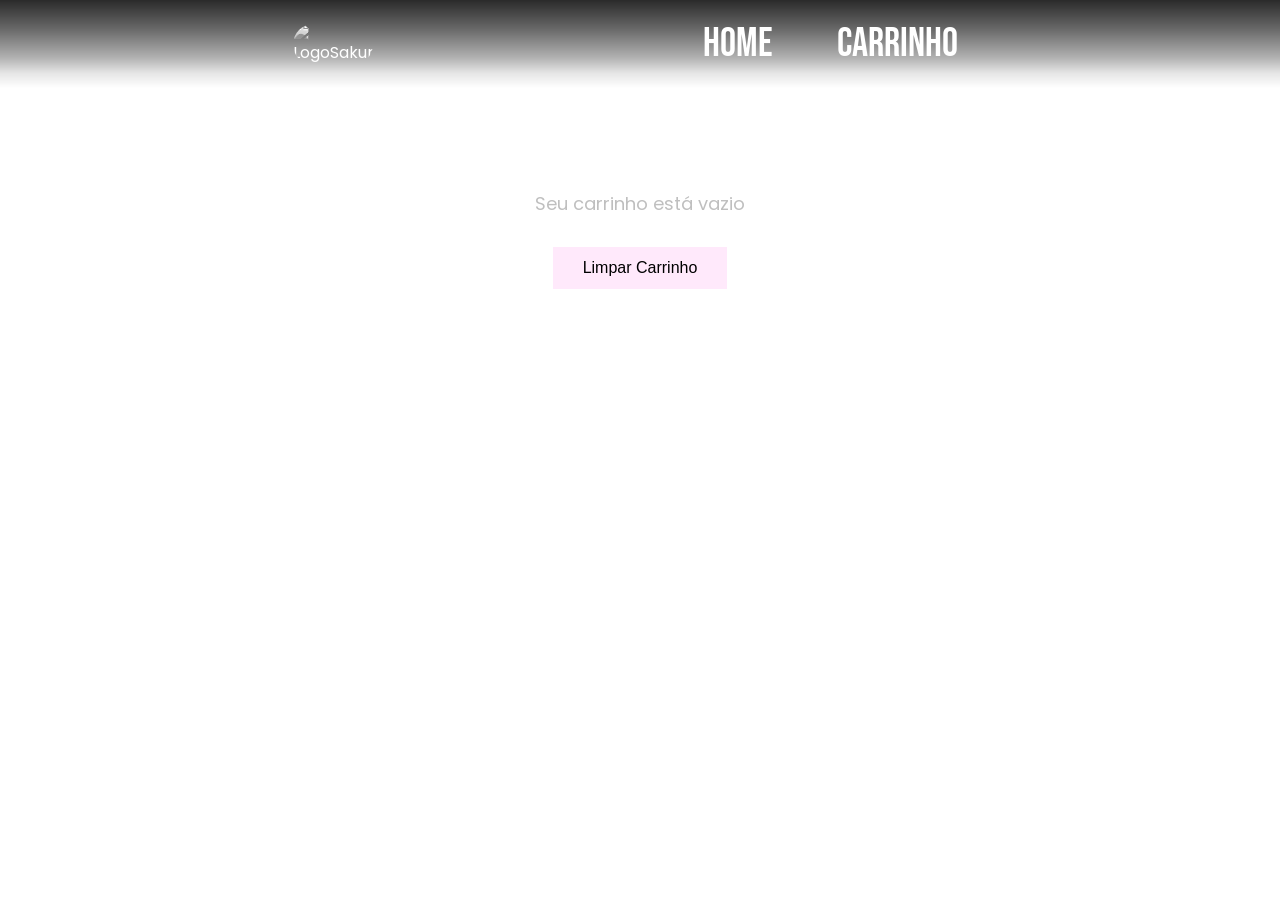
==== carrinho.html @ 20bee0be "New page, new JS functions, new footer Added a Footer on the main page; New function to use "Local " ====
<!doctype html>
<html lang="en">
  <head>
    <meta charset="UTF-8" />
    <meta name="viewport" content="width=device-width, initial-scale=1.0" />
    <title>Kasa Sakura</title>
    <link rel="stylesheet" href="style2.css" />
    <script defer src="script.js"></script>
    <link rel="preconnect" href="https://fonts.googleapis.com" />
    <link rel="preconnect" href="https://fonts.gstatic.com" crossorigin />
    <link
      href="https://fonts.googleapis.com/css2?family=Bebas+Neue&display=swap"
      rel="stylesheet"
    />
    <link
      href="https://fonts.googleapis.com/css2?family=Bebas+Neue&family=Poppins:wght@300;400;500&display=swap"
      rel="stylesheet"
    />
    <link
      rel="stylesheet"
      href="https://cdnjs.cloudflare.com/ajax/libs/font-awesome/6.0.0-beta3/css/all.min.css"
    />
  </head>
  <body>
    <header>
      <div class="Header">
        <div class="LogoSakura">
          <img
            class="LogoSakuraFoto"
            src="https://encrypted-tbn0.gstatic.com/images?q=tbn:ANd9GcSvSL7aoC_yYYG5NCF-y24rW3Nb-acRwiIwNg&s"
            alt="LogoSakura"
          />
        </div>

        <div>
          <nav>
            <a href="index.html">Home</a>
            <a href="carrinho.html">Carrinho</a>
          </nav>
        </div>
      </div>
    </header>

    <div class="main">
      <div id="lista"></div>

      <button onclick="limparCarrinho()">Limpar Carrinho</button>
    </div>
  </body>
</html>
---- style2.css ----
:root {
  --preto: #000;
  --branco: #fff;
  --cinza: #bfbfbf;
  --rosa: #fdd9ff;
  --rosa-claro: #ffe9fb;
}

* {
  padding: 0;
  margin: 0;
  box-sizing: border-box;
}

body {
  font-family: 'Poppins', sans-serif;
  background: var(--branco);
  color: white;
}

header {
  display: flex;
  justify-content: center;
  background-color: transparent;
  padding: 20px;
  position: fixed;
  top: 0;
  z-index: 10;
  width: 100%;
}

header::before {
  content: '';
  position: absolute;
  bottom: 0;
  left: 0;
  width: 100%;
  height: 150px;
  z-index: -10;
  background: linear-gradient(
    to bottom,
    rgba(0, 0, 0, 1) 0%,
    rgba(0, 0, 0, 0.95) 20%,
    rgba(0, 0, 0, 0.85) 40%,
    rgba(0, 0, 0, 0.6) 60%,
    rgba(0, 0, 0, 0.3) 80%,
    rgba(0, 0, 0, 0.1) 90%,
    rgba(0, 0, 0, 0) 100%
  );
}

.Header {
  display: flex;
  justify-content: space-around;
  align-items: center;
}

.Header div a {
  font-family: 'Bebas Neue', sans-serif;
  text-decoration: none;
  color: var(--branco);
  margin: 30px;
  font-size: 40px;
  transition: all 0.1s;
}

.Header div a:hover {
  transition: all 0.1s;
  color: var(--rosa);
}

.LogoSakura {
  display: flex;
  justify-content: space-between;
  gap: 20px;
  align-items: center;
  margin-right: 300px;
}

.LogoSakuraFoto {
  width: 80px;
  border-radius: 100px;
  filter: grayscale(100%);
  transition: all 0.2s;
}

.LogoSakuraFoto:hover {
  transition: all 0.2s;
  filter: grayscale(0%);
}

.main {
  margin-top: 120px;
  max-width: 900px;
  margin-left: auto;
  margin-right: auto;
  padding: 20px;
}

#lista {
  display: flex;
  flex-direction: column;
  gap: 20px;
}

.item-carrinho {
  background: #1e1e1e;
  padding: 20px;
  display: flex;
  flex-direction: column;
  gap: 10px;
  transition: 0.25s;
  box-shadow: 0 5px 15px rgba(0, 0, 0, 0.4);
}

.item-carrinho:hover {
  transform: translateY(-6px);
  box-shadow: 0 10px 25px rgba(0, 0, 0, 0.6);
}

.item-carrinho h3 {
  font-size: 22px;
  letter-spacing: 1px;
}

.item-carrinho p {
  font-size: 14px;
  color: var(--cinza);
}

.item-carrinho span {
  font-size: 18px;
  font-weight: bold;
  color: var(--rosa);
}

button {
  padding: 12px 30px;
  border: none;
  background: var(--rosa-claro);
  color: var(--preto);
  cursor: pointer;
  transition: 0.3s;
  font-weight: 500;
  font-size: 16px;
}

button:hover {
  background: var(--rosa);
  transform: scale(1.05);
}

button {
  display: block;
  margin: 30px auto;
}

.vazio {
  text-align: center;
  color: var(--cinza);
  margin-top: 50px;
  font-size: 18px;
}
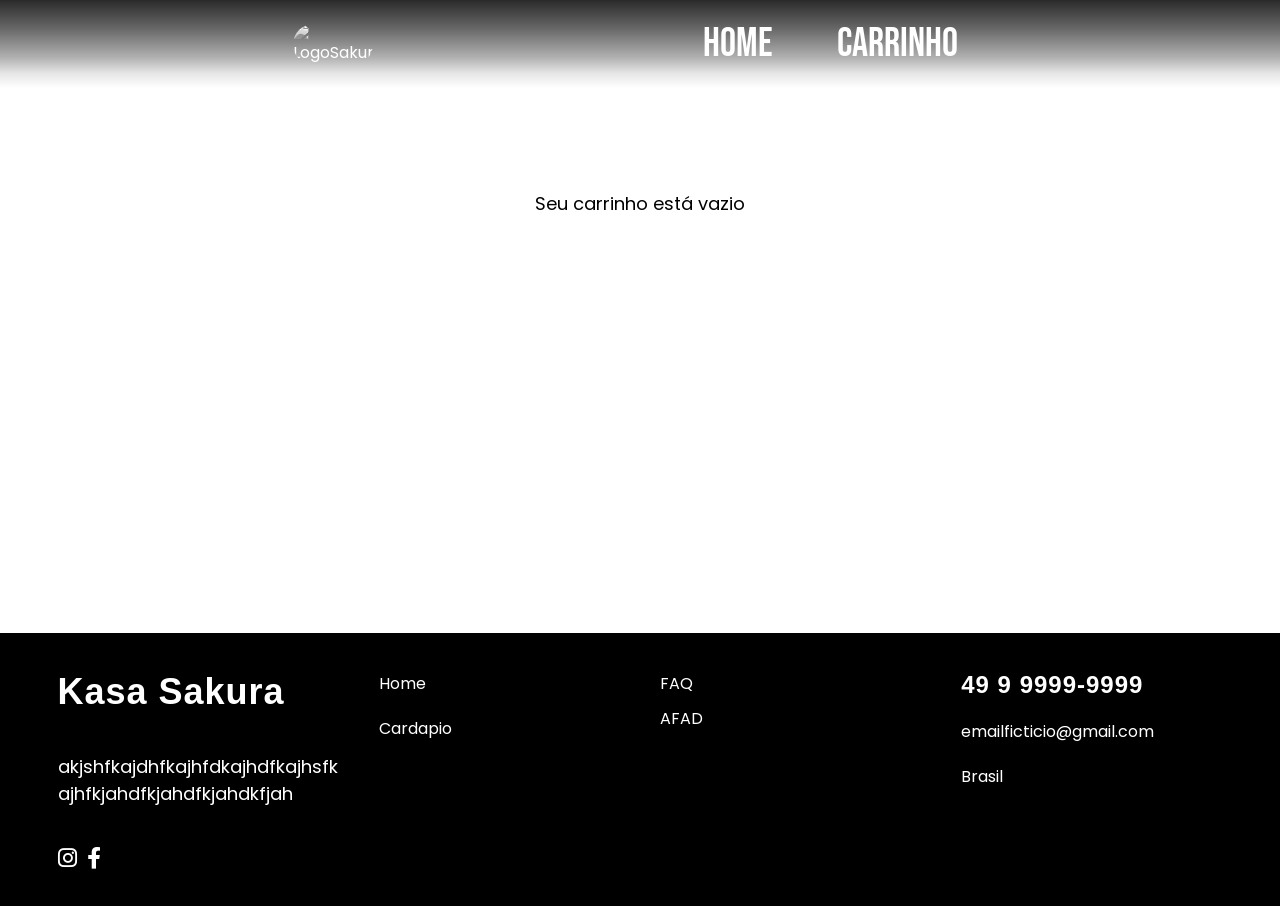
==== commit 3704f7b8: "Improve functions on JS for better performance Enhanced features and minor changes." ====
--- a/carrinho.html
+++ b/carrinho.html
@@ -43,8 +43,42 @@
 
     <div class="main">
       <div id="lista"></div>
+    </div>
 
-      <button onclick="limparCarrinho()">Limpar Carrinho</button>
-    </div>
+    <footer>
+      <div class="ContainerFooter">
+        <div class="KASASAKURA">
+          <h1>Kasa Sakura</h1>
+          <p>akjshfkajdhfkajhfdkajhdfkajhsfkajhfkjahdfkjahdfkjahdkfjah</p>
+          <div class="IconesFooter">
+            <a
+              class="fa-brands fa-instagram"
+              href="https://www.instagram.com/kasa.sakura/"
+              target="_blank"
+            ></a>
+            <a
+              class="fa-brands fa-facebook-f"
+              href="https://www.instagram.com/kasa.sakura/"
+              target="_blank"
+            ></a>
+          </div>
+        </div>
+        <div class="LinksPequenos">
+          <div class="LinksFooter">
+            <a href="index.html">Home</a>
+            <a href="index.html">Cardapio</a>
+          </div>
+          <div class="Suporte">
+            <a href="">FAQ</a>
+            <a href="">AFAD</a>
+          </div>
+        </div>
+        <div class="NosContate">
+          <h2>49 9 9999-9999</h2>
+          <p>emailficticio@gmail.com</p>
+          <p>Brasil</p>
+        </div>
+      </div>
+    </footer>
   </body>
 </html>
--- a/style2.css
+++ b/style2.css
@@ -39,7 +39,7 @@
   z-index: -10;
   background: linear-gradient(
     to bottom,
-    rgba(0, 0, 0, 1) 0%,
+    rgb(0, 0, 0) 0%,
     rgba(0, 0, 0, 0.95) 20%,
     rgba(0, 0, 0, 0.85) 40%,
     rgba(0, 0, 0, 0.6) 60%,
@@ -49,6 +49,16 @@
   );
 }
 
+@media (max-width: 768px) {
+  .Header {
+    display: flex;
+  }
+
+  .LogoSakura {
+    margin: 0 !important;
+  }
+}
+
 .Header {
   display: flex;
   justify-content: space-around;
@@ -95,6 +105,7 @@
   margin-left: auto;
   margin-right: auto;
   padding: 20px;
+  min-height: 57vh;
 }
 
 #lista {
@@ -104,13 +115,21 @@
 }
 
 .item-carrinho {
-  background: #1e1e1e;
+  background: var(--preto);
   padding: 20px;
   display: flex;
   flex-direction: column;
   gap: 10px;
   transition: 0.25s;
   box-shadow: 0 5px 15px rgba(0, 0, 0, 0.4);
+  opacity: 0;
+  transform: translateY(20px);
+  transition: all 0.3s ease;
+}
+
+.item-carrinho.show {
+  opacity: 1;
+  transform: translateY(0);
 }
 
 .item-carrinho:hover {
@@ -119,6 +138,7 @@
 }
 
 .item-carrinho h3 {
+  color: var(--branco);
   font-size: 22px;
   letter-spacing: 1px;
 }
@@ -134,30 +154,168 @@
   color: var(--rosa);
 }
 
-button {
-  padding: 12px 30px;
+.remover {
+  font-size: 20px;
+  color: var(--preto);
+  padding: 10px 20px;
   border: none;
-  background: var(--rosa-claro);
-  color: var(--preto);
+  background-color: var(--branco);
+  transition: all 0.2s;
   cursor: pointer;
-  transition: 0.3s;
-  font-weight: 500;
-  font-size: 16px;
-}
-
-button:hover {
+  max-width: 200px;
+  margin: 0 auto;
+}
+
+.remover:hover {
   background: var(--rosa);
-  transform: scale(1.05);
-}
-
-button {
-  display: block;
-  margin: 30px auto;
 }
 
 .vazio {
   text-align: center;
-  color: var(--cinza);
+  color: var(--preto);
   margin-top: 50px;
   font-size: 18px;
 }
+
+/*---------------Footer--------------*/
+
+footer {
+  background-color: var(--preto);
+  color: var(--branco);
+  padding: 37.5px;
+}
+
+@media (max-width: 768px) {
+  footer {
+    padding: 20px;
+  }
+
+  .ContainerFooter {
+    display: flex !important;
+    flex-direction: column;
+    gap: 50px !important;
+  }
+
+  .KASASAKURA {
+    margin-left: 0 !important;
+    width: 100% !important;
+    display: flex !important;
+    gap: 10px !important;
+    align-items: center !important;
+  }
+
+  .LinksFooter {
+    margin-left: 0 !important;
+    width: 50% !important;
+    display: flex !important;
+    gap: 10px !important;
+    align-items: center !important;
+    font-size: clamp(8px, 4vw, 15px);
+  }
+
+  .Suporte {
+    margin-left: 0 !important;
+    width: 50% !important;
+    display: flex !important;
+    gap: 10px !important;
+    align-items: center !important;
+    font-size: clamp(8px, 4vw, 15px);
+  }
+
+  .NosContate {
+    margin-left: 0 !important;
+    width: 100% !important;
+    display: flex !important;
+    gap: 10px !important;
+    align-items: center !important;
+    word-break: break-word;
+  }
+
+  .LinksPequenos {
+    display: flex !important;
+    width: 100% !important;
+  }
+}
+
+.ContainerFooter {
+  display: flex;
+  gap: 20px;
+  justify-content: center;
+  align-items: flex-start;
+}
+
+.LinksPequenos {
+  display: flex;
+  flex-direction: row;
+  width: 50%;
+}
+
+.ContainerFooter a {
+  color: var(--branco);
+  text-decoration: none;
+}
+
+.KASASAKURA {
+  display: flex;
+  flex-direction: column;
+  align-items: flex-start;
+  gap: 40px;
+  width: 25%;
+  margin-left: 20px;
+  font-size: clamp(5px, 5vw, 18px);
+}
+
+.KASASAKURA h1 {
+  letter-spacing: 1px;
+}
+
+.KASASAKURA a {
+  font-size: 22px;
+  cursor: pointer;
+}
+
+.KASASAKURA p {
+  word-break: break-all;
+}
+
+.LinksFooter {
+  display: flex;
+  flex-direction: column;
+  gap: 20px;
+  width: 50%;
+  margin-left: 20px;
+}
+
+.LinksFooter a {
+  width: 24%;
+}
+
+.IconesFooter {
+  display: flex;
+  gap: 10px;
+}
+
+.Suporte {
+  display: flex;
+  flex-direction: column;
+  gap: 10px;
+  width: 50%;
+  margin-left: 20px;
+}
+
+.Suporte a {
+  width: 24%;
+}
+
+.NosContate {
+  display: flex;
+  flex-direction: column;
+  width: 25%;
+  margin-left: 20px;
+  gap: 20px !important;
+}
+
+.NosContate h2 {
+  letter-spacing: 1px;
+  word-break: break-all;
+}
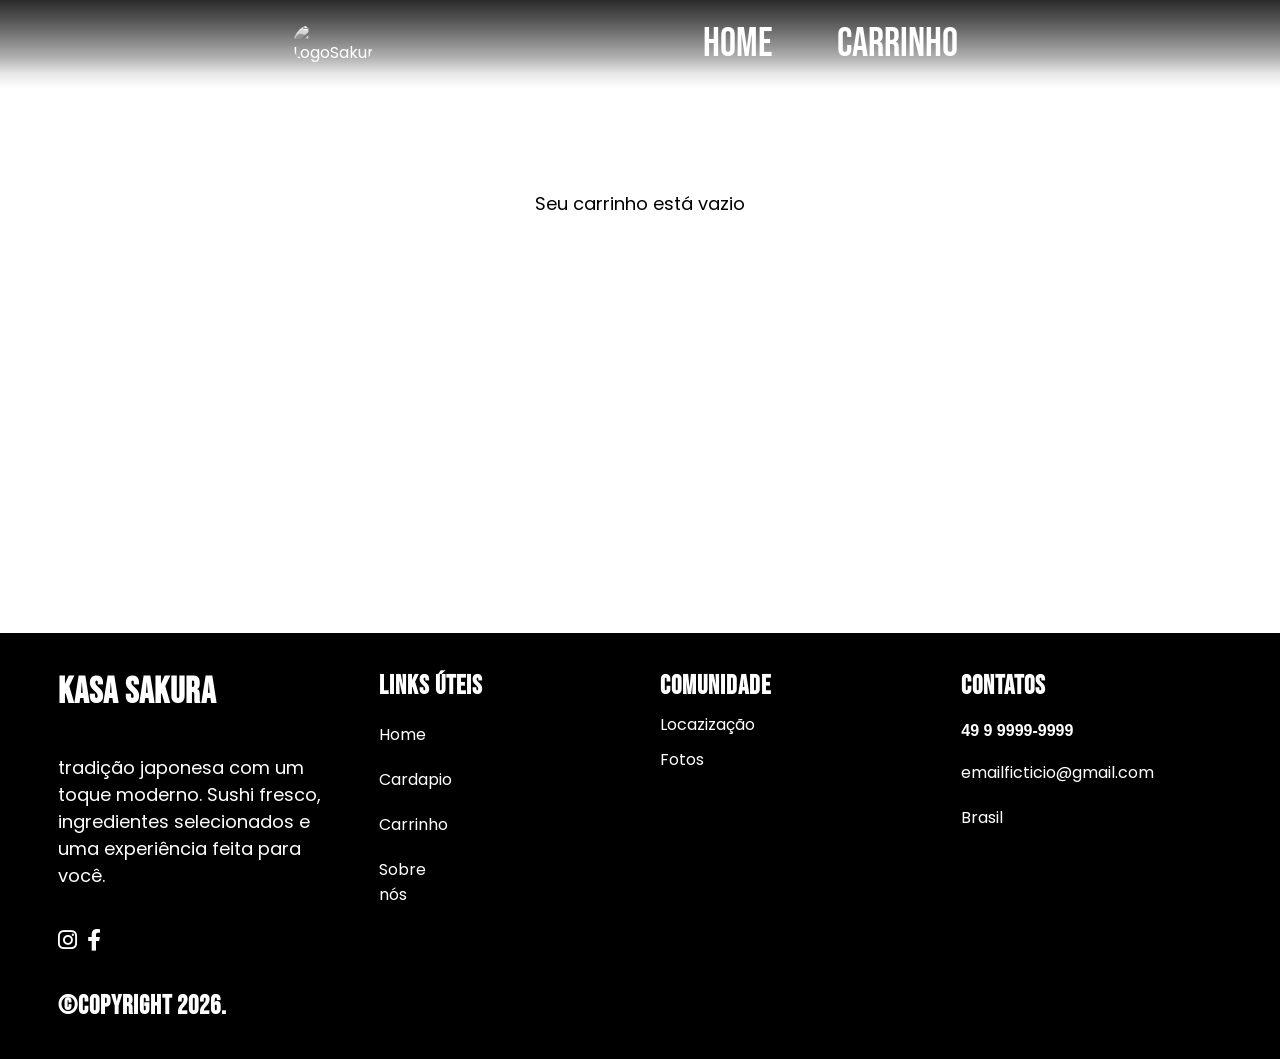
==== commit f2933228: "Footer changes" ====
--- a/carrinho.html
+++ b/carrinho.html
@@ -49,7 +49,10 @@
       <div class="ContainerFooter">
         <div class="KASASAKURA">
           <h1>Kasa Sakura</h1>
-          <p>akjshfkajdhfkajhfdkajhdfkajhsfkajhfkjahdfkjahdfkjahdkfjah</p>
+          <p>
+            tradição japonesa com um toque moderno. Sushi fresco, ingredientes
+            selecionados e uma experiência feita para você.
+          </p>
           <div class="IconesFooter">
             <a
               class="fa-brands fa-instagram"
@@ -62,19 +65,29 @@
               target="_blank"
             ></a>
           </div>
+          <h3>©Copyright 2026.</h3>
         </div>
         <div class="LinksPequenos">
           <div class="LinksFooter">
+            <h3>Links úteis</h3>
             <a href="index.html">Home</a>
             <a href="index.html">Cardapio</a>
+            <a href="carrinho.html">Carrinho</a>
+            <a href="index.html">Sobre nós</a>
           </div>
           <div class="Suporte">
-            <a href="">FAQ</a>
-            <a href="">AFAD</a>
+            <h3>Comunidade</h3>
+            <a
+              target="_blank"
+              href="https://www.google.com/maps/place/Kasa+Sakura+Restaurante+e+Sushiaria/data=!4m2!3m1!1s0x0:0x5f388a86d03f8326?sa=X&ved=1t:2428&ictx=111"
+              >Locazização</a
+            >
+            <a href="">Fotos</a>
           </div>
         </div>
         <div class="NosContate">
-          <h2>49 9 9999-9999</h2>
+          <h3>Contatos</h3>
+          <h4>49 9 9999-9999</h4>
           <p>emailficticio@gmail.com</p>
           <p>Brasil</p>
         </div>
--- a/style2.css
+++ b/style2.css
@@ -10,6 +10,12 @@
   padding: 0;
   margin: 0;
   box-sizing: border-box;
+}
+
+h1,
+h2,
+h3 {
+  font-family: 'Bebas Neue', sans-serif;
 }
 
 body {
@@ -244,6 +250,11 @@
   align-items: flex-start;
 }
 
+.ContainerFooter h3 {
+  letter-spacing: 1px;
+  font-size: 26px;
+}
+
 .LinksPequenos {
   display: flex;
   flex-direction: row;
@@ -275,7 +286,7 @@
 }
 
 .KASASAKURA p {
-  word-break: break-all;
+  word-break: normal;
 }
 
 .LinksFooter {
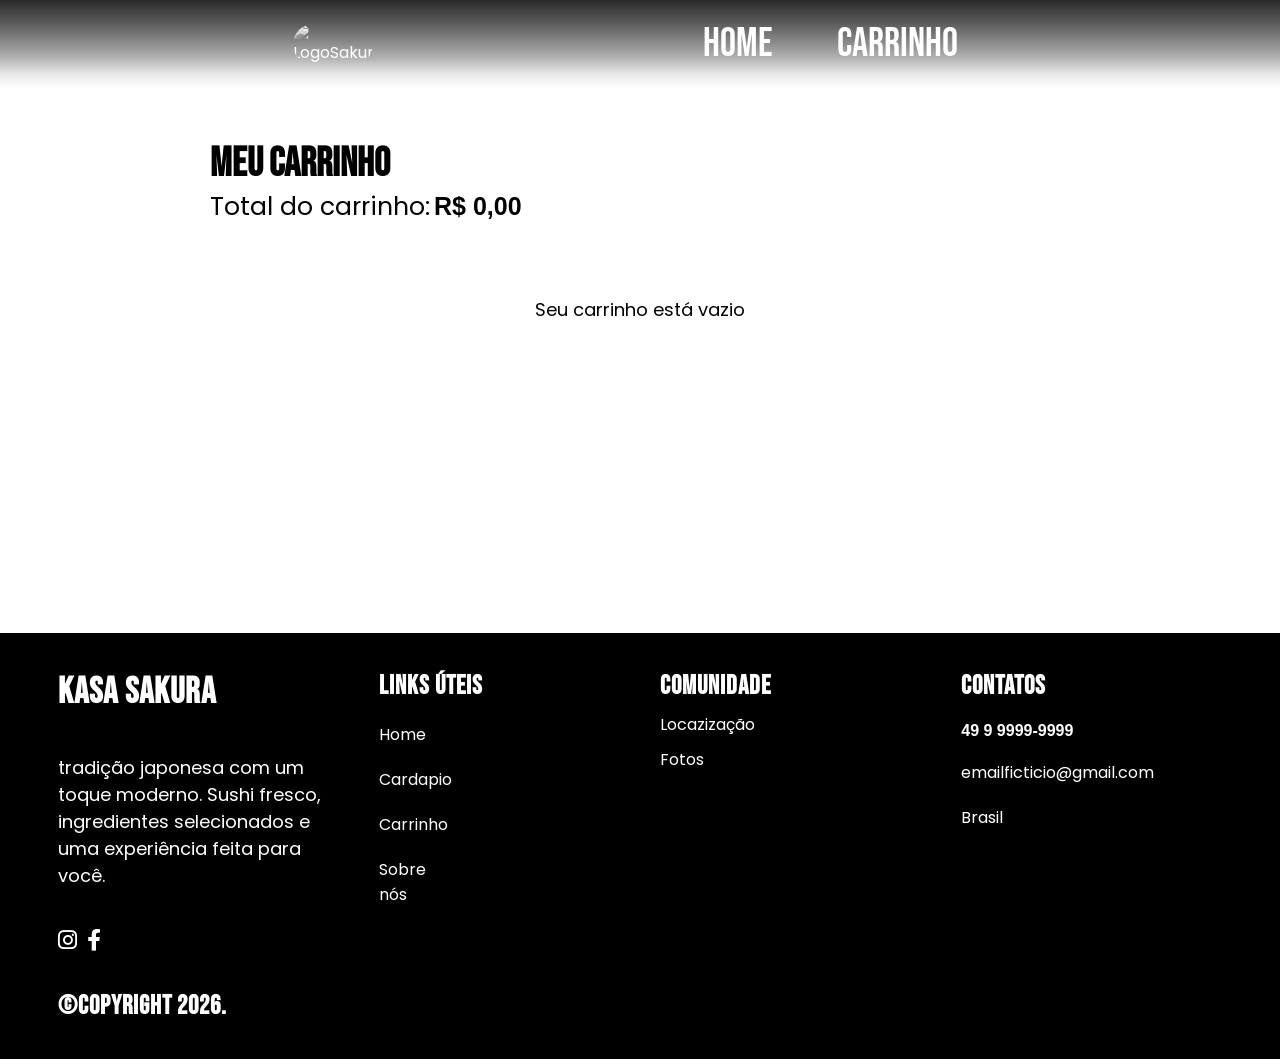
==== commit 16f6dbb7: "Added "Total" to the order" ====
--- a/carrinho.html
+++ b/carrinho.html
@@ -42,6 +42,13 @@
     </header>
 
     <div class="main">
+      <div class="Total">
+        <h2>Meu Carrinho</h2>
+        <div class="total-geral">
+          <span>Total do carrinho:</span>
+          <strong id="total">R$ 0,00</strong>
+        </div>
+      </div>
       <div id="lista"></div>
     </div>
 
--- a/style2.css
+++ b/style2.css
@@ -160,10 +160,10 @@
   color: var(--rosa);
 }
 
-.remover {
+.botoes-item button{
   font-size: 20px;
   color: var(--preto);
-  padding: 10px 20px;
+  padding: 5px 15px;
   border: none;
   background-color: var(--branco);
   transition: all 0.2s;
@@ -172,7 +172,7 @@
   margin: 0 auto;
 }
 
-.remover:hover {
+.botoes-item button:hover {
   background: var(--rosa);
 }
 
@@ -183,6 +183,22 @@
   font-size: 18px;
 }
 
+/*----------Main Total---------------*/
+
+.Total span, strong{
+  color: var(--preto);
+  font-size: clamp(10px, 5vw, 25px);
+}
+
+.Total h2{
+  color: var(--preto);
+  font-size: clamp(10px, 5vw, 40px);
+}
+
+.Total{
+  margin-bottom: 20px;
+}
+
 /*---------------Footer--------------*/
 
 footer {
